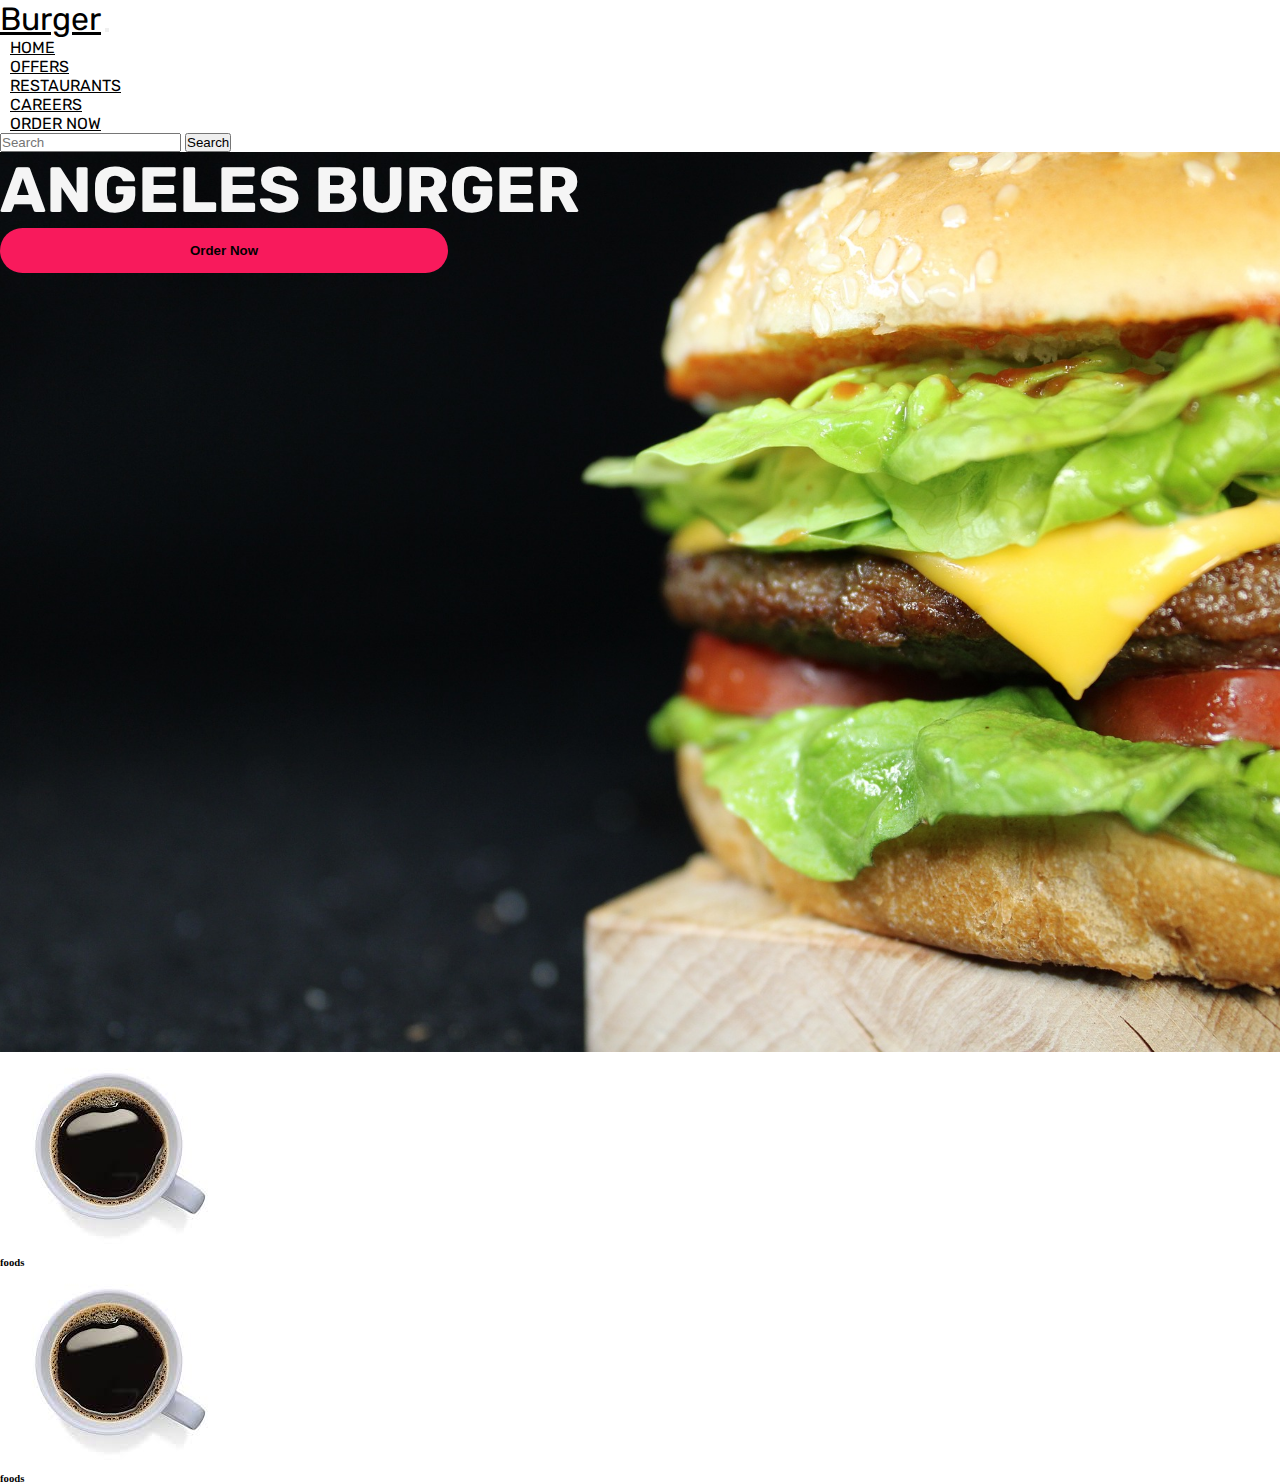
==== index.html @ 4909857e "done" ====
<!doctype html>
<html lang="en">
  <head>
    <meta charset="utf-8">
    <meta name="viewport" content="width=device-width, initial-scale=1">

    <link rel="preconnect" href="https://fonts.googleapis.com">
    <link rel="preconnect" href="https://fonts.gstatic.com" crossorigin>
    <link href="https://fonts.googleapis.com/css2?family=Rubik&display=swap" rel="stylesheet">
    
    <link href="https://cdn.jsdelivr.net/npm/bootstrap@5.0.2/dist/css/bootstrap.min.css" rel="stylesheet" integrity="sha384-EVSTQN3/azprG1Anm3QDgpJLIm9Nao0Yz1ztcQTwFspd3yD65VohhpuuCOmLASjC" crossorigin="anonymous">
    <link rel="stylesheet" href="/style.css">
    <title>Hello, world!</title>
  </head>
  <body>


    <nav class="navbar navbar-expand-lg">
      <div class="container">
        <a class="navbar-brand" href="#">Burger</a>
        <button class="navbar-toggler" type="button" data-bs-toggle="collapse" data-bs-target="#navbarScroll" aria-controls="navbarScroll" aria-expanded="false" aria-label="Toggle navigation">
          <span class="navbar-toggler-icon"></span>
        </button>
        <div class="collapse navbar-collapse" id="navbarScroll">
          <ul class="navbar-nav me-auto my-2 my-lg-0">
            <li class="nav-item">
              <a class="nav-link active"href="#">Home</a>
            </li>
            <li class="nav-item">
              <a class="nav-link" href="#">Offers </a>
            </li>
            <li class="nav-item ">
            <a class="nav-link" href="#">
            Restaurants
            </a>

            </li>
            <li class="nav-item">
              <a class="nav-link" href="#">Careers</a>
            </li>
          </li>
          <li class="nav-item">
            <a class="nav-link" href="#">Order Now</a>
          </li>
          </ul>
          <form class="d-flex">
            <input class="me-2" type="search" placeholder="Search" aria-label="Search">
            <button class="btn" type="submit">Search</button>
          </form>
        </div>
      </div>
    </nav>

    <section class="main">
      <div class="container py-5"></div>
      <div class="row py-4">
        <div class="col-lg-7 pt-5 text-center">
            <h1 class ="pt-5">ANGELES  BURGER </h1>
            <button class = "btn1 mt-3">Order Now</button>
        </div> 
      </div>
    </section>

    <!-- ++++++++++++++++++++++++++++++++++++-->

      <section clas="new">
        <div class="container py-5">
          <div class="row pt-5">
           <div class="col-lg-7 me-auto">
            <div class="row text-center">
              <div class="col-lg-4">
                <img src="./img/black.png" class="img-luid" alt="">
                <h6>foods</h6>
              </div>
              <div class="col-lg-5">
                <img src="./img/black.png" class="img-luid" alt="">
                <h6>foods</h6>
              </div>
            </div>
           </div>
          </div>
        </div>
      </section>







    <script src="https://cdn.jsdelivr.net/npm/bootstrap@5.0.2/dist/js/bootstrap.bundle.min.js" integrity="sha384-MrcW6ZMFYlzcLA8Nl+NtUVF0sA7MsXsP1UyJoMp4YLEuNSfAP+JcXn/tWtIaxVXM" crossorigin="anonymous"></script>
  </body>
</html>
---- style.css ----
*{
    padding: 0;
    margin: 0 ;
    box-sizing: border-box;
}
.navbar-brand{
    font-size: 2rem;
    color: black;
    font-family: 'Rubik', sans-serif;
}
.navbar-brand :hover{
color: black;
}
.nav-link{
    margin-right: 10px;
    margin-left: 10px;
    color: black;
    font-family: 'Rubik', sans-serif;
    text-transform: uppercase;
}
.nav-link:hover{
    color: black;
}
.main{
    background: url(./img/bugerbackground.jpg);
    background-size: cover;
    height: 100vh;
    background-position: 50% 50%;
    width: 100%;
}
.main h1{
    font-size: 4rem;
    font-weight: 700;
    font-family: 'Rubik', sans-serif;
    color: whitesmoke;
}
.btn1{
    height: 45px;
    width: 35%;
    border: none;
    outline: none;
    background-color: rgb(248, 26, 92);
    font-weight: 700;
    border-radius: 60px ;
}

.mains{
    background: url(./img/orange.png);
    background-size: cover;
    height: 250px;
    background-position: 50% 50%;
    width: 100%;
}
.mains h1{
    font-size: 4rem;
    font-weight: 700;
    font-family: 'Rubik', sans-serif;
    color: black;
}

.line1{
    padding: 0;
    margin: 0 ;
    box-sizing: border-box;
    font-family: 'Rubik', sans-serif;
    color:orange;
}
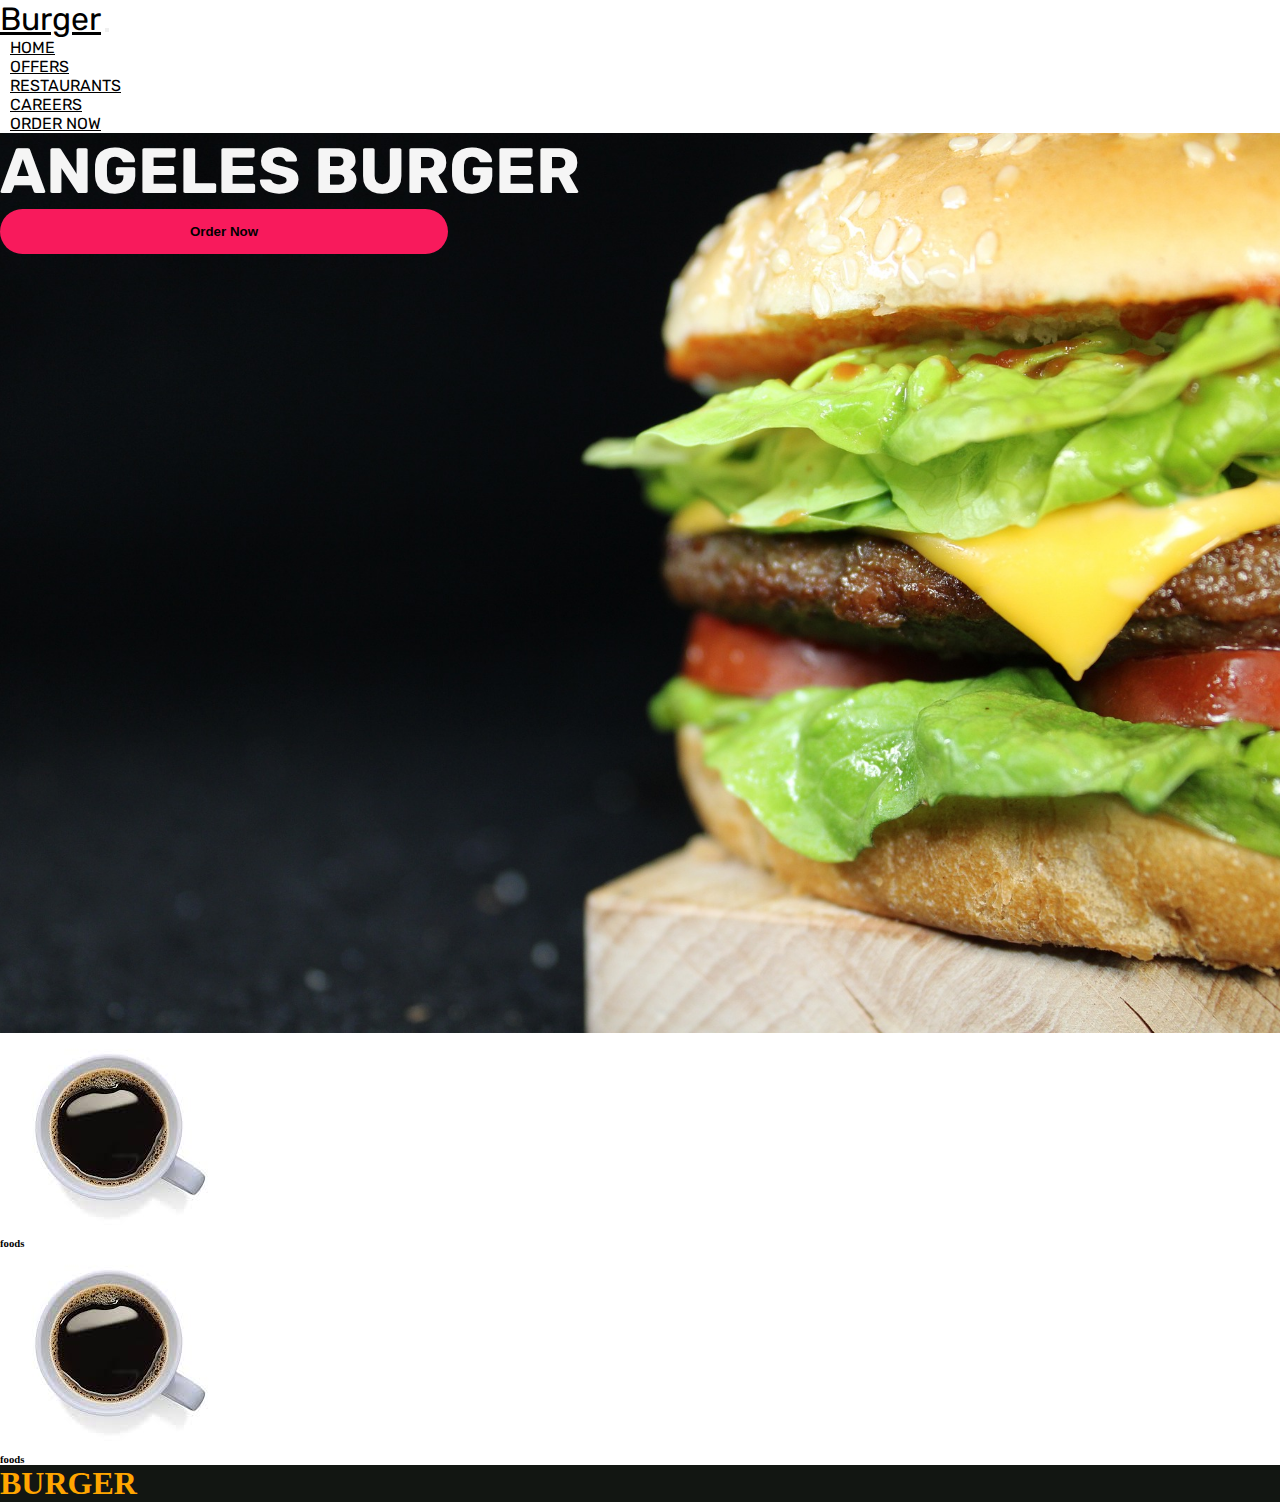
==== commit 41630412: "donee" ====
--- a/index.html
+++ b/index.html
@@ -12,44 +12,38 @@
     <link rel="stylesheet" href="/style.css">
     <title>Hello, world!</title>
   </head>
-  <body>
-
-
-    <nav class="navbar navbar-expand-lg">
-      <div class="container">
-        <a class="navbar-brand" href="#">Burger</a>
-        <button class="navbar-toggler" type="button" data-bs-toggle="collapse" data-bs-target="#navbarScroll" aria-controls="navbarScroll" aria-expanded="false" aria-label="Toggle navigation">
-          <span class="navbar-toggler-icon"></span>
-        </button>
-        <div class="collapse navbar-collapse" id="navbarScroll">
-          <ul class="navbar-nav me-auto my-2 my-lg-0">
-            <li class="nav-item">
-              <a class="nav-link active"href="#">Home</a>
-            </li>
-            <li class="nav-item">
-              <a class="nav-link" href="#">Offers </a>
-            </li>
-            <li class="nav-item ">
-            <a class="nav-link" href="#">
-            Restaurants
-            </a>
-
-            </li>
-            <li class="nav-item">
-              <a class="nav-link" href="#">Careers</a>
-            </li>
-          </li>
-          <li class="nav-item">
-            <a class="nav-link" href="#">Order Now</a>
-          </li>
-          </ul>
-          <form class="d-flex">
-            <input class="me-2" type="search" placeholder="Search" aria-label="Search">
-            <button class="btn" type="submit">Search</button>
-          </form>
-        </div>
-      </div>
-    </nav>
+  <body>      
+          <nav class="navbar navbar-expand-lg">
+              <div class="container">
+                <a class="navbar-brand" href="index.html">Burger</a>
+                <button class="navbar-toggler" type="button">
+                  <span class="navbar-toggler-icon"></span>
+                </button>
+                <div class="collapse navbar-collapse" id="navbarScroll">
+                  <ul class="navbar-nav me-auto my-2 my-lg-0">
+                    <li class="nav-item">
+                      <a class="nav-link active"href="about.html">Home</a>
+                    </li>
+                    <li class="nav-item">
+                      <a class="nav-link" href="privacy.html">Offers </a>
+                    </li>
+                    <li class="nav-item ">
+                    <a class="nav-link" href="reachout.html">
+                    Restaurants
+                    </a>
+        
+                    </li>
+                    <li class="nav-item">
+                      <a class="nav-link" href="career.html">Careers</a>
+                    </li>
+                  </li>
+                  <li class="nav-item">
+                    <a class="nav-link" href="#">Order Now</a>
+                  </li>
+                  </ul>
+                </div>
+              </div>
+            </nav>
 
     <section class="main">
       <div class="container py-5"></div>
@@ -83,6 +77,22 @@
       </section>
 
 
+      <!-- ================FOOTER================================ -->
+
+      <section class="footer py-5">
+        <div class="container-fluid py-5">
+          <div class="row py-5">
+            <div class="col-lg-10 m-auto"></div>
+            <div class="row">
+              <div class="col-lg-3">
+                <h1 class="py-3">BURGER</h1>
+
+              </div>
+            </div>
+          </div>
+        </div>
+      </section>
+
 
 
 
--- a/style.css
+++ b/style.css
@@ -64,4 +64,10 @@
     box-sizing: border-box;
     font-family: 'Rubik', sans-serif;
     color:orange;
-}+}
+.footer{
+    background: #121612;
+    color: orange ;
+
+}
+
